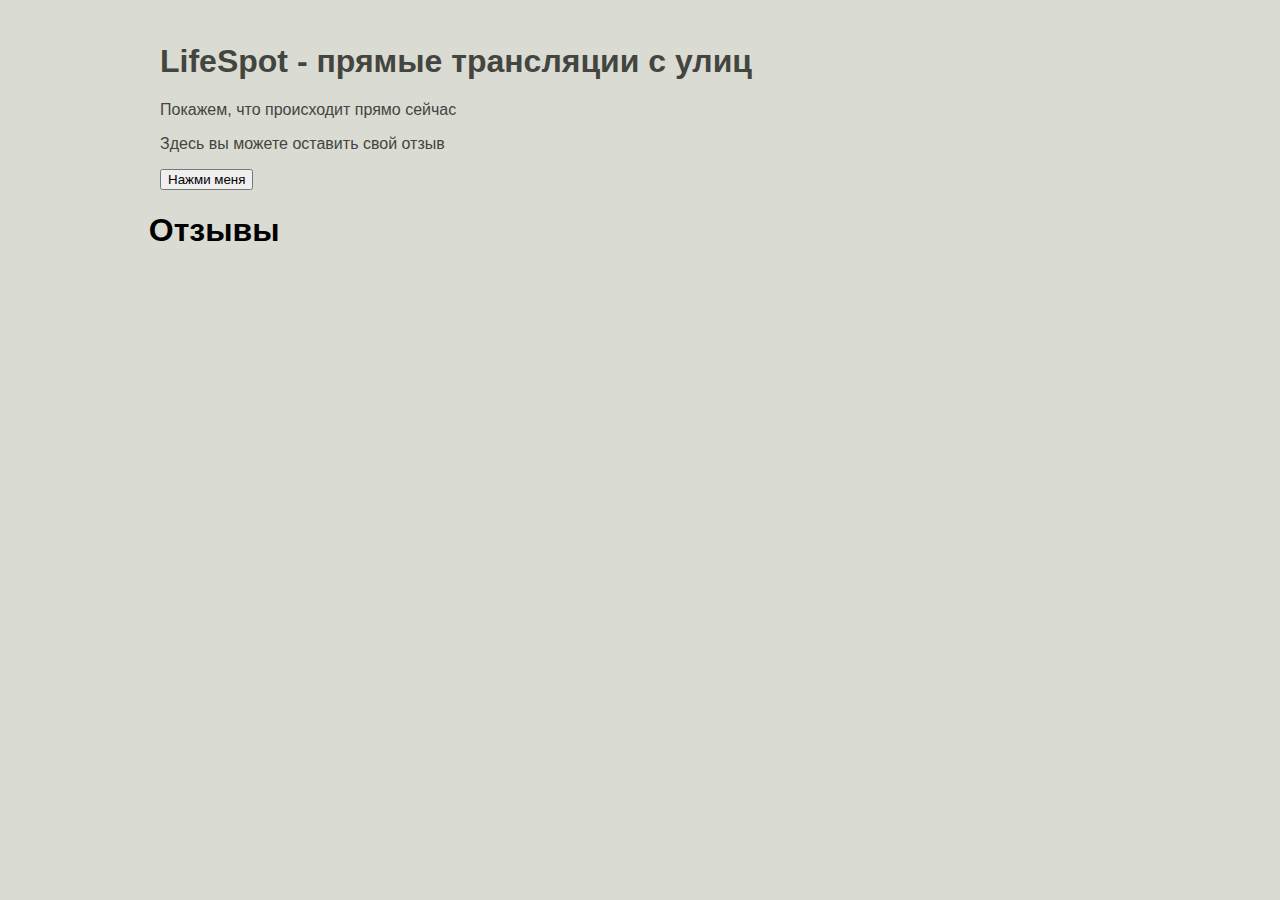
==== LifeSpot/Views/about.html @ c34895cf "29.7" ====
﻿<!DOCTYPE html>
<html lang="en">
<head>
    <meta charset="UTF-8">
    <title>LifeSpot</title>
    <link href="../Static/CSS/index.css" rel="stylesheet" type="text/css">
    <style>
        /* Свойства стиля элемента. Подробнее о них в модуле по CSS */

    </style>
    <script src="../Static/JS/about.js" defer></script>

</head>

<header id="header-index">
    <h1>LifeSpot - прямые трансляции с улиц</h1>
    <p>Покажем, что происходит прямо сейчас</p>
    <p>Здесь вы можете оставить свой отзыв</p>
    <button id="rateButton">Нажми меня</button>
    
</header>

<!--SIDEBAR-->
<body>

    <h1>Отзывы</h1>
    <div class="rates">
        <div class="name">

        </div>
        <div class="comment">

        </div>
        <div class="date">

        </div>
    </div>
    


</body>
<!--FOOTER-->

</html>
---- LifeSpot/Static/CSS/index.css ----
﻿header, footer, aside, body, .navbar, .video-container {
    font-family: "Helvetica 65 Medium", sans-serif;
}

header, footer, body, .video-container {
    background-color: #dadbd3;
}

.video-container {
    display: inline-block;
    padding-left: 1%;
    padding-top: 1%;
}

.navbar {
    color: darkgray;
    padding-left: 15%;
}

.search:hover {
    background-color:antiquewhite
}

.name {
    padding-top: 10px;
}

/*Глобальные стили для хедеров на всём сайте*/
header {
    color: black;
    padding-left: 1%;
    padding-top: 1.2%;
}
/*Стиль хедера для главной страницы имеет приоритет,
так как используется селектор по идентификатору*/
#header-index {
    color: #44453f;
}

footer {
    position: absolute;
    bottom: 0;
    font-size: medium;
    color: dimgrey;
    line-height: 66%;
    padding-left: 1%;
}

aside {
    height: 100%; /* Высота в полный размер. Этот параметр можно убрать, если вы хотите выставлять высоту автоматически */
    width: 10%;
    position: absolute; /* Фиксированная позиция сайд-бара. Так он будет оставаться на месте при скроллинге */
    z-index: 1; /* Сайд-бар будет поверх остальных элементов */
    top: 0; /* Сайдбар будет в самой верхней части страницы */
    left: 0;
    background-color: #111; /* Черный цвет фона (задан в виде кода) */
    overflow-x: hidden; /* Отключаем горизонтальную прокрутку */
    padding-top: 2%;
    font-size: large;
}

body {
    padding-left: 11%;
}
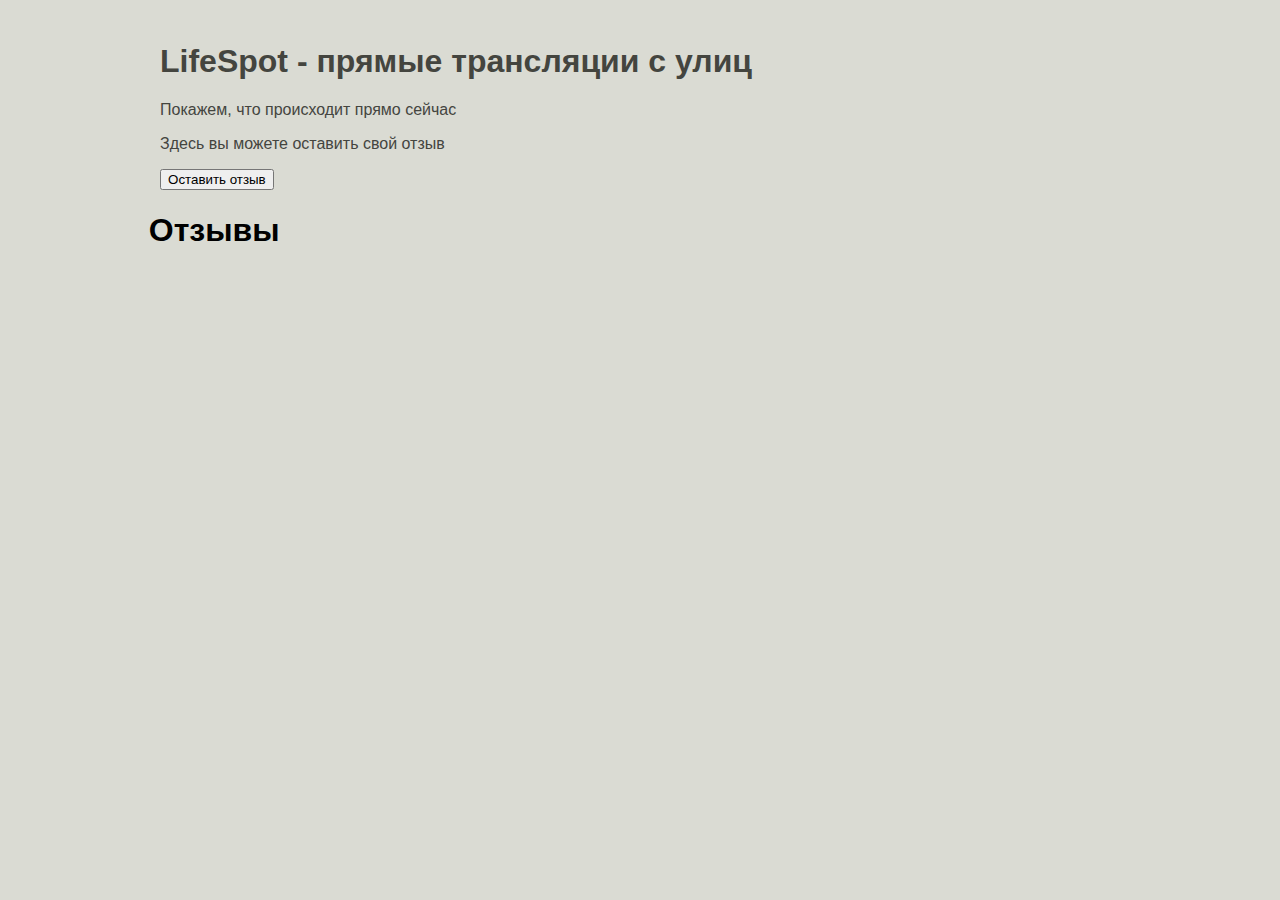
==== commit d7b831fc: "HW Slider" ====
--- a/LifeSpot/Views/about.html
+++ b/LifeSpot/Views/about.html
@@ -15,9 +15,10 @@
 <header id="header-index">
     <h1>LifeSpot - прямые трансляции с улиц</h1>
     <p>Покажем, что происходит прямо сейчас</p>
+    <!--SLIDER-->
     <p>Здесь вы можете оставить свой отзыв</p>
-    <button id="rateButton">Нажми меня</button>
-    
+    <button id="rateButton">Оставить отзыв</button>
+
 </header>
 
 <!--SIDEBAR-->
--- a/LifeSpot/Static/CSS/index.css
+++ b/LifeSpot/Static/CSS/index.css
@@ -62,3 +62,49 @@
 body {
     padding-left: 11%;
 }
+
+.slider {
+    position: relative;
+    width: 100%;
+    overflow: hidden;
+}
+
+.slides {
+    display: flex;
+    transition: transform 0.5s ease;
+}
+
+img {
+    width: 100%;
+}
+
+
+.prev {
+    left: 0;
+    position: absolute;
+    top: 50%;
+    transform: translateY(-50%);
+    background: none;
+    border: none;
+    cursor: pointer;
+    border: none;
+    border-radius: 20px;
+    padding: 10px 20px;
+    background: rgb(119,125,189);
+    background: linear-gradient(90deg, rgba(119,125,189,1) 3%, rgba(175,137,244,1) 49%, rgba(208,141,255,1) 94%);
+}
+
+.next {
+    right: 0;
+    position: absolute;
+    top: 50%;
+    transform: translateY(-50%);
+    background: none;
+    border: none;
+    cursor: pointer;
+    border: none;
+    border-radius: 20px;
+    padding: 10px 20px;
+    background: rgb(119,125,189);
+    background: linear-gradient(90deg, rgba(119,125,189,1) 3%, rgba(175,137,244,1) 49%, rgba(208,141,255,1) 94%);
+}